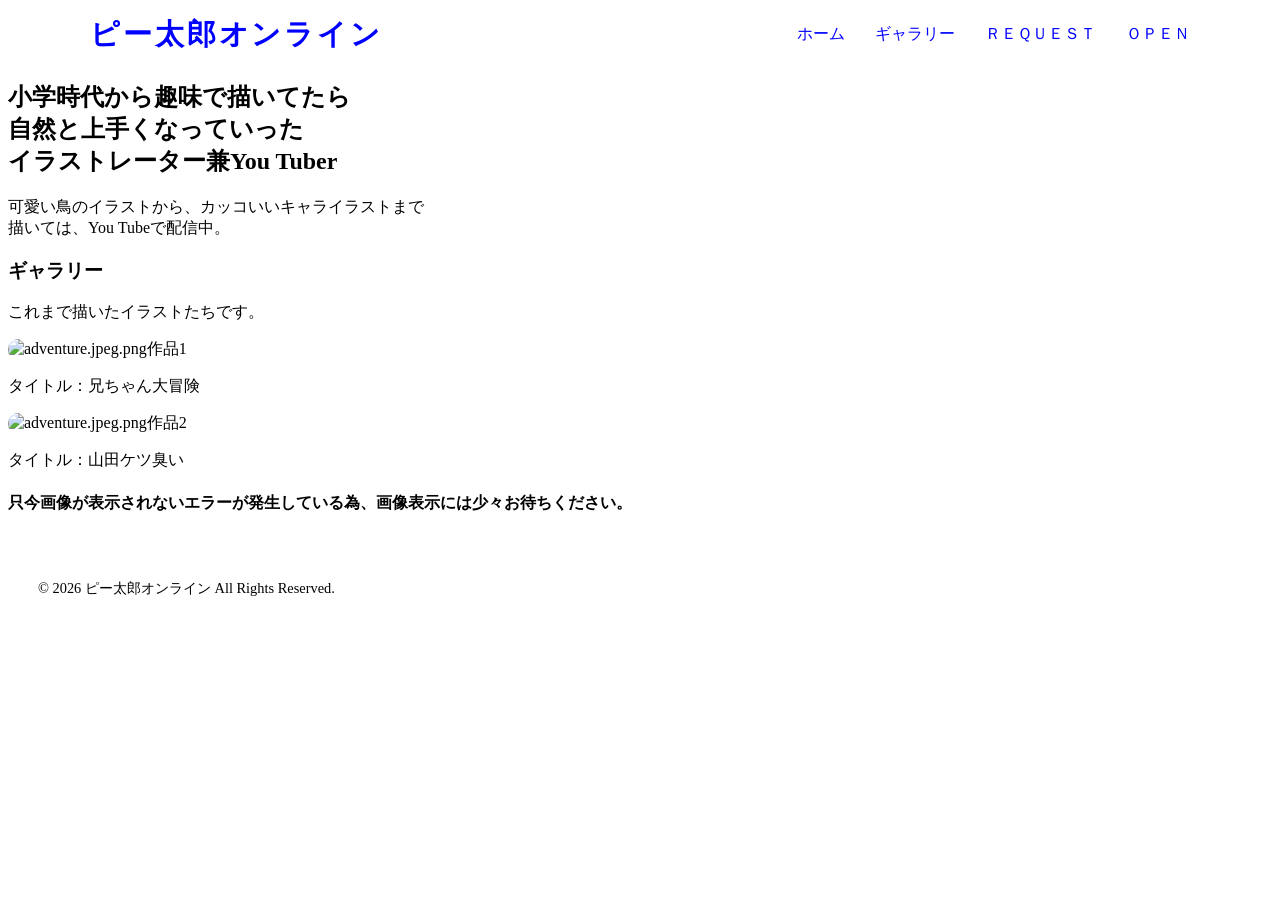
==== gllery.html @ 5895c491 "Fix image source attributes in gallery.html" ====
<!DOCTYPE html>
<html lang="ja">
<head>
    <meta charset="UTF-8">
    <meta name="viewport" content="width=device-width, initial-scale=1.0">
    <title>ギャラリー　ー　ピー太郎オンライン</title>
    <link rel="stylesheet" href="style.css">
</head>
<body>

    <header>
        <div class="header-container">
            <h1>ピー太郎オンライン</h1>
            <nav>
                <ul>
                    <li><a href="pindex.html">ホーム</a></li>
                    <li><a href="gllery.html">ギャラリー</a></li>
                    <li><a href="shop.html">ＲＥＱＵＥＳＴ</a></li>
                     <li><a href="store.html">ＯＰＥＮ</a></li>
                </ul>
            </nav>
        </div>
    </header>

    <main>

            <h2>小学時代から趣味で描いてたら<br>自然と上手くなっていった<br>イラストレーター兼You Tuber</h2>
            <p>可愛い鳥のイラストから、カッコいいキャライラストまで<br>描いては、You Tubeで配信中。</p>
            
            <h3>ギャラリー</h3>
             <p>これまで描いたイラストたちです。</p>

             <div class="gallery-grid">
                <div class="card">
                    <img src="adventure.jpeg.png" alt="adventure.jpeg.png作品1"style="width:100%; border-radius:10px;">
                    <p>タイトル：兄ちゃん大冒険</p>
                </div>
                <die class="card">
                    <img src="adventure.jpeg.png" alt="adventure.jpeg.png作品2"style="width:100%; border-radius: 10px;">
                    <p>タイトル：山田ケツ臭い</p>

                    <h4> 只今画像が表示されないエラーが発生している為、画像表示には少々お待ちください。
                    </h4>
                </die>
             </div>
         </main>           

    <footer>
        <p>&copy; 2026 ピー太郎オンライン All Rights Reserved.</p>
    </footer>

</body>
</html>
---- style.css ----
/* style.css /*

body {
	margin: 0;
	padding: 0;
	background-color: #2b2b2b;　/*　チャコールブラック　*/
	color: #d3d3d3;           　/*　ライトグレー　*/
	/*　和の雰囲気を出すため、明朝体系のフォントを優先　*/
	font-family: "Sawaradi Mincho", "Yu Mincho", "MS PMincho", serif;
	line-height: 1.8;
}

header- {
	background-color: #3e2723; /*　ダークブラウン　*/
	padding: 1.2rem 0;
	border-bottom: 1px solid #4e342e;
}

.header-container{
	display: flex;
	justify-content: space-between;
	align-items: center;
	max-width: 1100px;
	margin: 0 auto;
	padding: 0 30px;
}

header h1{
	margin: 0;
	font-size: 1.8rem;
	letter-spacing: 0.1em;
    color: #0000ff;
}

nav ul {
	list-style: none;
	display: flex;
	gap: 30px
}

nav a {
	text-decoration: none;
	color: #0000ff;
    font: 500;
}

/*　ヒーローエリア　*/
.hero {
	height: 70vh;
	display: flex;
	flex-direction: column;
	justify-content: center;
	align-items: center;
	text-align: center;
}

.hero h2 {
	font-size: 2.5rem;
	margin-bottom: 20px;
}

/* ギャラリー */
.gallery-section {
	max-width: 800px;
	margin: 60px auto;
	padding: 20px;
}

.gallery-title {
	text-align: centnr;
	border-bottom: 2px solid #3e2723;
	padding-bottom: 10px;
	margin-bottom: 50px;
}

.gallery-category {
	margin-bottm: 50px;
}

.gallery-category h3 {
	color: #a1887f;
	border-left: 4px solid #3e2723;
	padding-left: 15px;
    margin-bottom: 20px;
}

/*　作成依頼　*/
.shop {
	background-color: 1a1a1a;
	padding: 80px 20px;
	text-align: center;
	border-top: 1px solid #3e2723;
}

.biscord-btn {
	display: inline-block;
	backgroumd-color: #5865F2;
	color: white;
	padding: 15px 40px;
	text-descoratin: none;
	boder-radius: 30px; /* 角を丸くしてモダンに */
	font-weight: bold;
	margin-top: 25px;
	transition: 0.3s;
}

.discord-btn:hover {
	background-color: #4752c4;
	transform: translateY(-2px);
}

.btn {
	border: 1px solid #d3d3d3;
	color: #0000ff;
	padding: 10px  30px;
}

footer {
	text-aligon: center;
	padding: 30px;
	font-size: 0.9rem;
}

/*　お問い合わせフォーム全体を中央寄せに設定　*/
.contact-box {
	width: 100%; /*横枠いっぱいに広がる準備　*/
	max-width: 900px;　/* フォームが広がりすぎないように制限　 */
	margin: 0auto; /* 左右余白自動化して中央寄せ  */
　　text-align: left; /* 中の文字は左揃えを */
}
/* 入力欄（input）やボタンを奇麗に整えるための追加設定 */
.contact-box input,
contact-box textarea {
	width: 100%; /* 箱の幅いっぱいに広げる */
    box-sizing: border-box; /* 枠線を含めて幅を計算する */
}
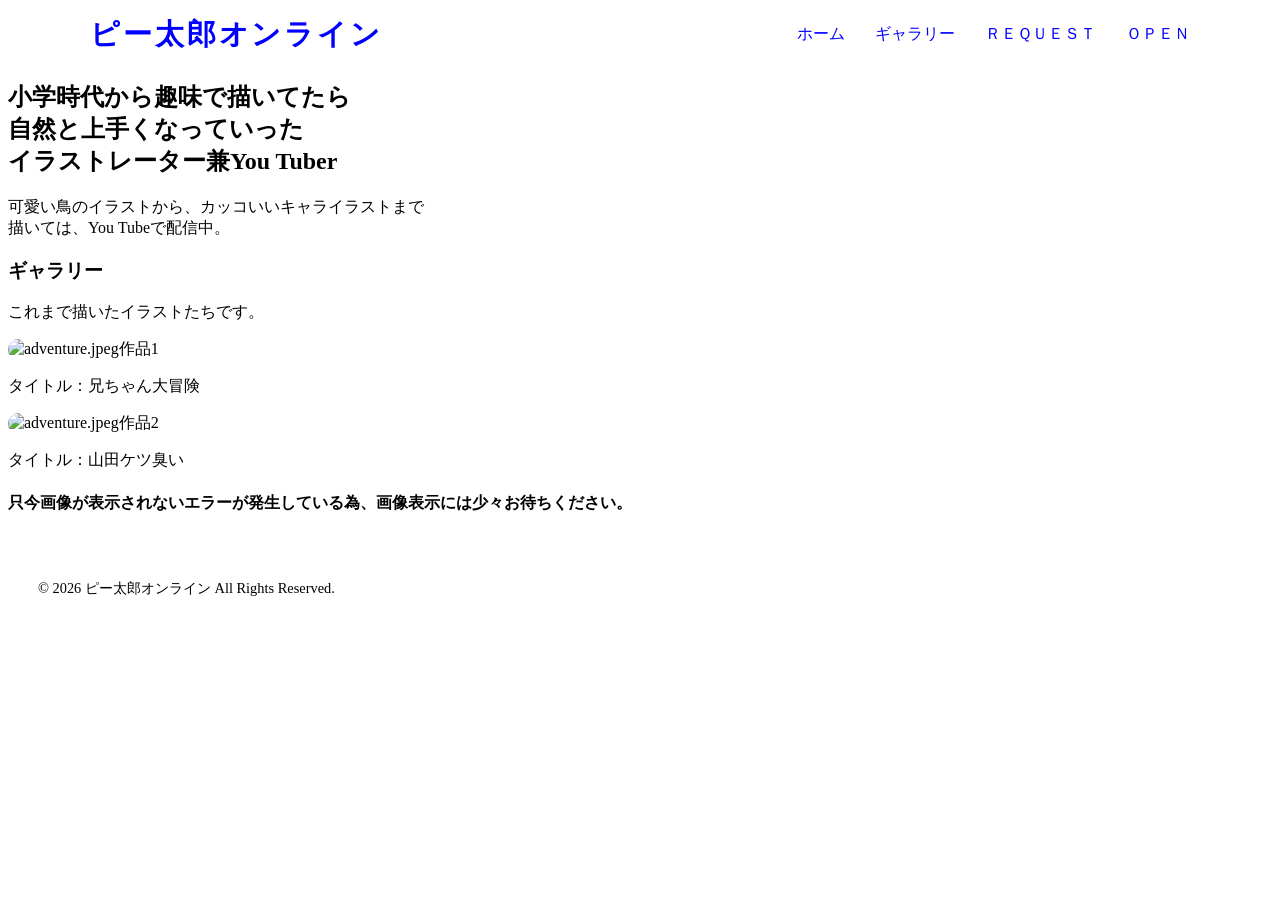
==== commit a9b76c8a: "Fix image tags in gllery.html" ====
--- a/gllery.html
+++ b/gllery.html
@@ -32,11 +32,11 @@
 
              <div class="gallery-grid">
                 <div class="card">
-                    <img src="adventure.jpeg.png" alt="adventure.jpeg.png作品1"style="width:100%; border-radius:10px;">
+                    <img src="adventure.jpeg.png" alt="adventure.jpeg作品1"style="width:100%; border-radius:10px;">
                     <p>タイトル：兄ちゃん大冒険</p>
                 </div>
                 <die class="card">
-                    <img src="adventure.jpeg.png" alt="adventure.jpeg.png作品2"style="width:100%; border-radius: 10px;">
+                    <img src="adventure.jpeg.png" alt="adventure.jpeg作品2"style="width:100%; border-radius: 10px;">
                     <p>タイトル：山田ケツ臭い</p>
 
                     <h4> 只今画像が表示されないエラーが発生している為、画像表示には少々お待ちください。
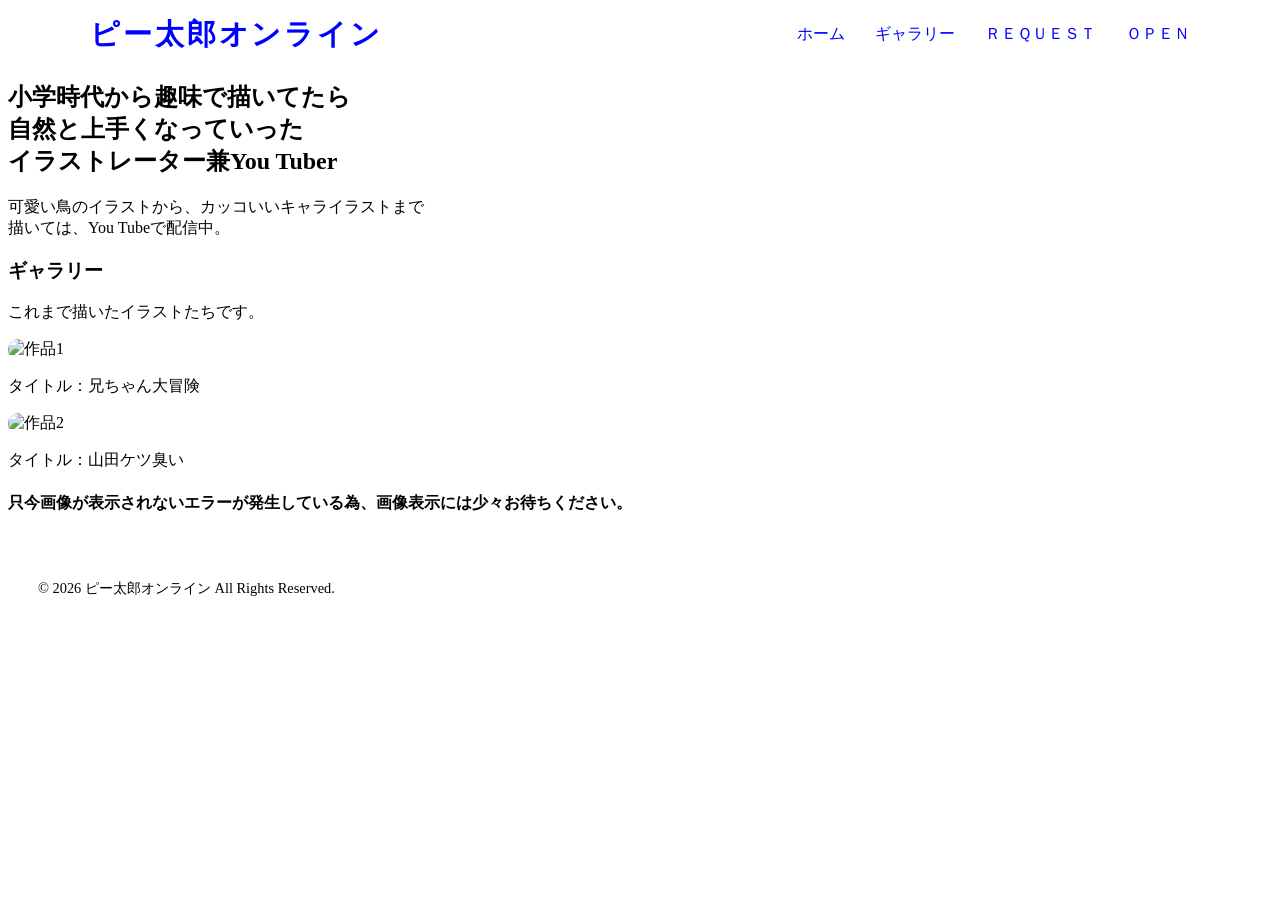
==== commit d0a84cb7: "Update gllery.html" ====
--- a/gllery.html
+++ b/gllery.html
@@ -32,11 +32,11 @@
 
              <div class="gallery-grid">
                 <div class="card">
-                    <img src="adventure.jpeg.png" alt="adventure.jpeg作品1"style="width:100%; border-radius:10px;">
+                    <img src="adventure.jpeg" alt="作品1"style="width:100%; border-radius:10px;">
                     <p>タイトル：兄ちゃん大冒険</p>
                 </div>
                 <die class="card">
-                    <img src="adventure.jpeg.png" alt="adventure.jpeg作品2"style="width:100%; border-radius: 10px;">
+                    <img src="adventure.jpeg" alt="作品2"style="width:100%; border-radius: 10px;">
                     <p>タイトル：山田ケツ臭い</p>
 
                     <h4> 只今画像が表示されないエラーが発生している為、画像表示には少々お待ちください。
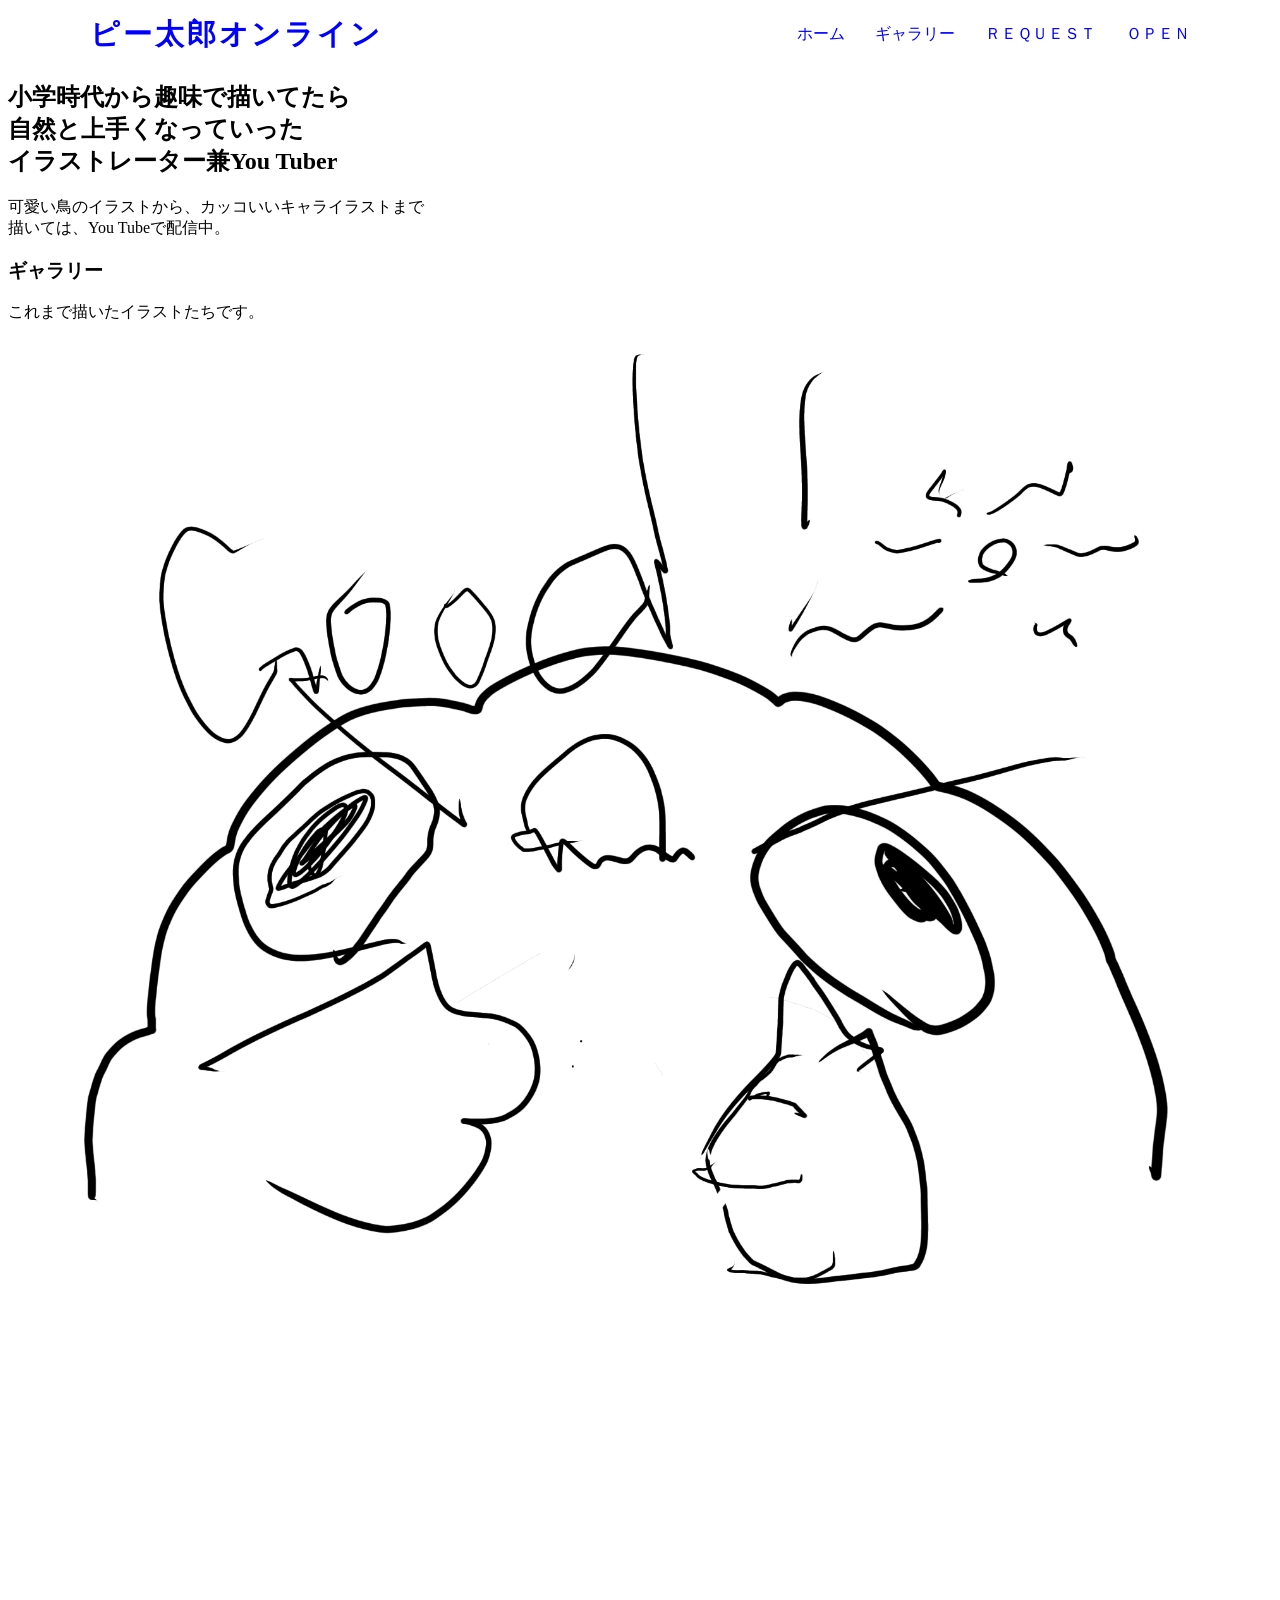
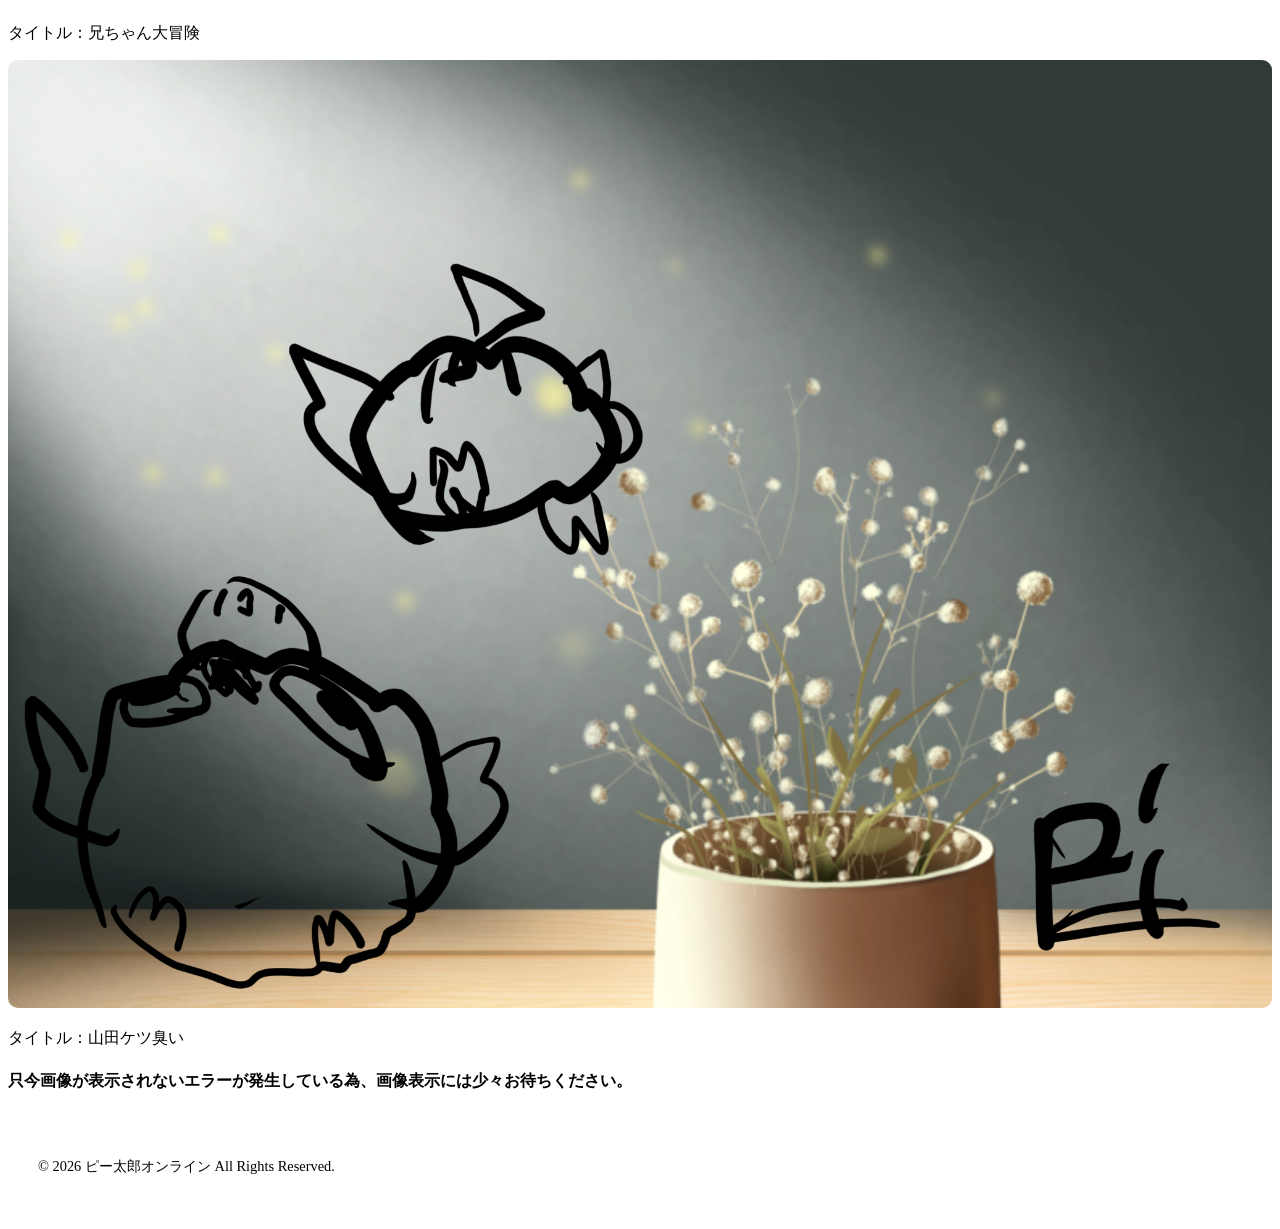
==== commit 655fc650: "Fix image source paths in gllery.html" ====
--- a/gllery.html
+++ b/gllery.html
@@ -32,11 +32,11 @@
 
              <div class="gallery-grid">
                 <div class="card">
-                    <img src="adventure.jpeg" alt="作品1"style="width:100%; border-radius:10px;">
+                    <img src="images/adventure.jpeg.png" alt="作品1"style="width:100%; border-radius:10px;">
                     <p>タイトル：兄ちゃん大冒険</p>
                 </div>
                 <die class="card">
-                    <img src="adventure.jpeg" alt="作品2"style="width:100%; border-radius: 10px;">
+                    <img src="images/aventure2.jpeg.png" alt="作品2"style="width:100%; border-radius: 10px;">
                     <p>タイトル：山田ケツ臭い</p>
 
                     <h4> 只今画像が表示されないエラーが発生している為、画像表示には少々お待ちください。
